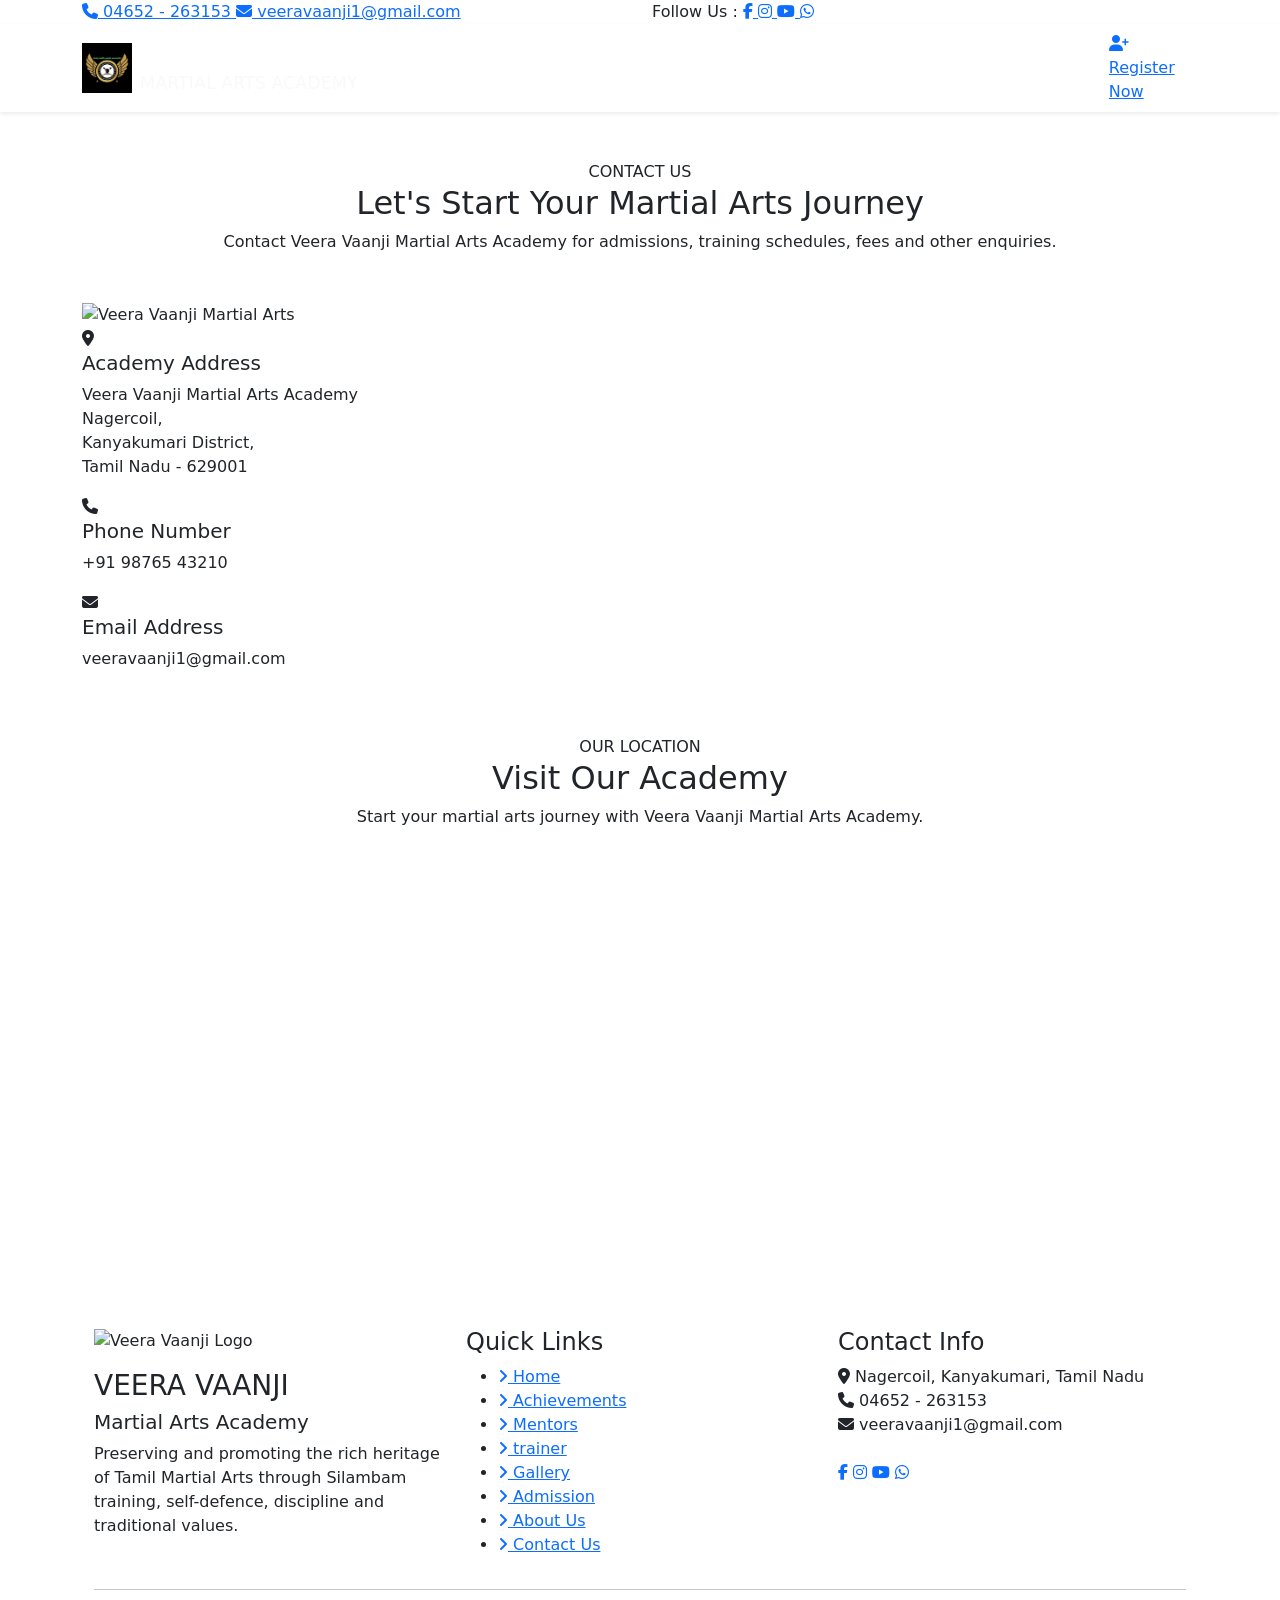
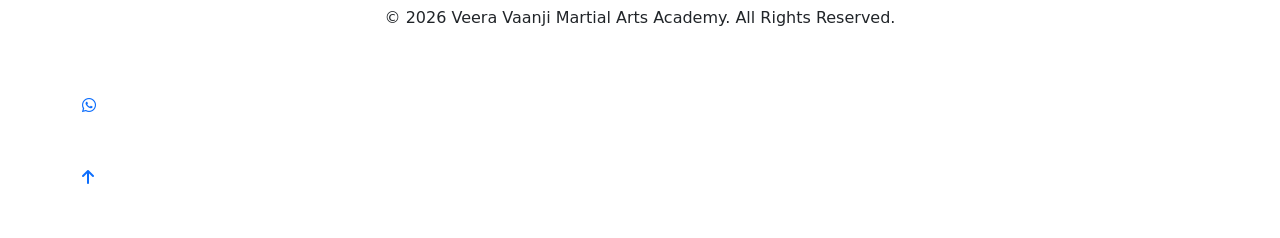
==== templates/contact.html @ 640fe01c "Initial commit" ====
<!DOCTYPE html>
<html lang="en">

<head>

    <!-- Character Encoding -->
    <meta charset="UTF-8">

    <!-- Internet Explorer Compatibility -->
    <meta http-equiv="X-UA-Compatible" content="IE=edge">

    <!-- Responsive Website -->
    <meta name="viewport" content="width=device-width, initial-scale=1.0">

    <!-- SEO -->
    <meta name="description" content="Veera Vaanji Martial Arts Academy - Learn Traditional Tamil Silambam, Self Defence, Sword Training and Fitness.">

    <meta name="keywords" content="Silambam, Martial Arts, Self Defence, Tamil Martial Arts, Veera Vaanji, Nagercoil, Kanyakumari">

    <meta name="author" content="Veera Vaanji Martial Arts Academy">

    <!-- Website Title -->
    <title>Veera Vaanji Martial Arts Academy | Silambam Training</title>

    <!-- Website Icon -->
    <link rel="icon" type="image/png" href="static/images/logo.png">

    <!-- Google Fonts -->
    <link rel="preconnect" href="https://fonts.googleapis.com">

    <link rel="preconnect" href="https://fonts.gstatic.com" crossorigin>

    <link href="https://fonts.googleapis.com/css2?family=Poppins:wght@300;400;500;600;700;800;900&display=swap"
          rel="stylesheet">

    <!-- Bootstrap CSS -->
    <link href="https://cdn.jsdelivr.net/npm/bootstrap@5.3.3/dist/css/bootstrap.min.css"
          rel="stylesheet">

    <!-- Font Awesome -->
    <link rel="stylesheet"
          href="https://cdnjs.cloudflare.com/ajax/libs/font-awesome/6.7.2/css/all.min.css">

    <!-- AOS -->
    <link rel="stylesheet"
          href="https://unpkg.com/aos@2.3.4/dist/aos.css">

    <!-- Swiper -->
    <link rel="stylesheet"
          href="https://cdn.jsdelivr.net/npm/swiper@11/swiper-bundle.min.css">

    <!-- Animate CSS -->
    <link rel="stylesheet"
          href="https://cdnjs.cloudflare.com/ajax/libs/animate.css/4.1.1/animate.min.css"/>

    <!-- Bootstrap Icons -->
    <link rel="stylesheet"
          href="https://cdn.jsdelivr.net/npm/bootstrap-icons@1.11.3/font/bootstrap-icons.min.css">

    <!-- Custom CSS -->
    <link rel="stylesheet" href="static/css/style.css">

</head>

<body>
    <!--==========================================
                TOP HEADER
===========================================-->

<section class="top-header">

    <div class="container">

        <div class="row align-items-center">

            <!-- Left Side -->

            <div class="col-lg-6 col-md-6">

                <div class="top-contact">

                    <a href="tel:04652263153">

                        <i class="fa-solid fa-phone"></i>
04652 - 263153

                    </a>

                    <a href="mailto: veeravaanji1@gmail.com">

                        <i class="fa-solid fa-envelope"></i>

                         veeravaanji1@gmail.com

                    </a>

                </div>

            </div>

            <!-- Right Side -->

            <div class="col-lg-6 col-md-6">

                <div class="top-social">

                    <span>Follow Us :</span>

                    <a href="https://www.facebook.com/share/1Tf6hzZPC5/" target="_blank">

                        <i class="fab fa-facebook-f"></i>

                    </a>

                    <a href="https://www.instagram.com/veera_vaanji?igsh=MXdpdHE1dXgzdG81OQ==" target="_blank">

                        <i class="fab fa-instagram"></i>

                    </a>

                    <a href="https://youtube.com/@veera_vaanji?si=LfIfXK4PFjBQguB0" target="_blank">

                        <i class="fab fa-youtube"></i>

                    </a>
                     <a href="https://wa.me/918220633153?text=Hello%20Veera%20Vaanji%20Academy,%20I%20want%20admission%20details" target="_blank">
    <i class="fab fa-whatsapp"></i>
</a>

                </div>

            </div>

        </div>

    </div>

</section>
<!--==========================================
            NAVIGATION BAR
===========================================-->
<!-- Navigation Bar with Smooth Mobile Toggle -->
<nav class="navbar navbar-expand-lg navbar-dark custom-navbar sticky-top shadow-sm">
    <div class="container">
        
        <!-- Logo -->
        <a class="navbar-brand d-flex align-items-center" href="/">
            <img src="/static/images/logo.png" alt="Veera Vaanji Logo" class="logo img-fluid" style="height:50px; width:auto;">
            <div class="brand-text ms-2">
                <h4 class="mb-0 fw-bold">VEERA VAANJI</h4>
                <small class="text-uppercase text-light">Martial Arts Academy</small>
            </div>
        </a>

        <!-- Mobile Toggle Button (Animated Hamburger / Close X) -->
        <button class="navbar-toggler mobile-menu-btn" 
                type="button" 
                id="menuToggleBtn"
                aria-label="Toggle navigation">
            <span class="toggler-icon"></span>
        </button>

        <!-- Navigation Menu -->
        <div class="collapse navbar-collapse justify-content-end" id="navbarMenu">
            <ul class="navbar-nav align-items-lg-center">
                <li class="nav-item"><a class="nav-link active" href="/">HOME</a></li>
                <li class="nav-item"><a class="nav-link" href="/achievement">ACHIEVEMENTS</a></li>
                <li class="nav-item"><a class="nav-link" href="/mentors">MENTORS</a></li>
                <li class="nav-item"><a class="nav-link" href="/trainers">TRAINERS</a></li>
                <li class="nav-item"><a class="nav-link" href="/gallery">GALLERY</a></li>
                <li class="nav-item"><a class="nav-link" href="/admission">ADMISSION</a></li>
                <li class="nav-item"><a class="nav-link" href="/about">ABOUT US</a></li>
                <li class="nav-item"><a class="nav-link" href="/contact">CONTACT US</a></li>
                <li class="nav-item ms-lg-2 mt-2 mt-lg-0">
                    <a href="/register" class="nav-btn-register">
                        <i class="fa-solid fa-user-plus"></i> Register Now
                    </a>
                </li>
            </ul>
        </div>

    </div>
</nav>

<!--==========================================
                CONTACT SECTION
===========================================-->

<section class="contact-section py-5" id="contact">

    <div class="container">

        <!-- Section Heading -->

        <div class="text-center mb-5">

            <span class="section-subtitle">

                CONTACT US

            </span>

            <h2 class="section-title">

                Let's Start Your
                <span>Martial Arts Journey</span>

            </h2>

            <p>

                Contact Veera Vaanji Martial Arts Academy for admissions,
                training schedules, fees and other enquiries.

            </p>

        </div>

        <div class="row g-5">

            <!-- Contact Information -->

<div class="col-lg-5">

    <div class="contact-image">
    <img src="static/images/contact-bg.jpg"
         alt="Veera Vaanji Martial Arts">
    <span></span>
</div>

    <div class="contact-info">

        <!-- Address -->

        <div class="info-box">

            <i class="fa-solid fa-location-dot"></i>

            <div>

                <h5>Academy Address</h5>

                <p>
                    Veera Vaanji Martial Arts Academy<br>
                    Nagercoil,<br>
                    Kanyakumari District,<br>
                    Tamil Nadu - 629001
                </p>

            </div>

        </div>

        <!-- Phone -->

        <div class="info-box">

            <i class="fa-solid fa-phone"></i>

            <div>

                <h5>Phone Number</h5>

                <p>+91 98765 43210</p>

            </div>

        </div>

        <!-- Email -->

        <div class="info-box">

            <i class="fa-solid fa-envelope"></i>

            <div>

                <h5>Email Address</h5>

                <p> veeravaanji1@gmail.com</p>

            </div>

        </div>

    </div>

</div>

                            

                    

                

           
<!--==========================================
                GOOGLE MAP
===========================================-->

<section class="map-section">

    <div class="container">

        <div class="section-title text-center mb-4">

            <span class="section-subtitle">OUR LOCATION</span>

            <h2>Visit Our Academy</h2>

            <p>Start your martial arts journey with Veera Vaanji Martial Arts Academy.</p>

        </div>

        <div class="map-box">

            <iframe
                src="https://www.google.com/maps?q=Nagercoil,TamilNadu&output=embed"
                width="100%"
                height="420"
                style="border:0;"
                loading="lazy"
                allowfullscreen="">
            </iframe>

        </div>

    </div>

</section>


<!--==========================================
                FOOTER
===========================================-->

<footer class="footer">

    <div class="container">

        <div class="row gy-5">

            <!-- Academy -->

            <div class="col-lg-4 col-md-6">

                <div class="footer-logo mb-3">
                    <img src="static/images/logo.png"
                         alt="Veera Vaanji Logo"
                         class="footer-img img-fluid">
                </div>

                <h3 class="academy-name">VEERA VAANJI</h3>

                <h5 class="academy-sub">Martial Arts Academy</h5>

                <p class="footer-text">
                    Preserving and promoting the rich heritage of Tamil Martial Arts
                    through Silambam training, self-defence, discipline and
                    traditional values.
                </p>

            </div>

            <!-- Quick Links -->

            <div class="col-lg-4 col-md-6">

                <h4 class="footer-title">Quick Links</h4>
<ul class="footer-links">

                    <li><a href="index.html"><i class="fa-solid fa-angle-right"></i> Home</a></li>

                    

                    <li><a href="achievement.html"><i class="fa-solid fa-angle-right"></i> Achievements</a></li>

                    <li><a href="mentors.html"><i class="fa-solid fa-angle-right"></i> Mentors</a></li>
                    <li><a href="trainers.html"><i class="fa-solid fa-angle-right"></i> trainer</a></li>
                     <li><a href="gallery.html"><i class="fa-solid fa-angle-right"></i> Gallery</a></li>


                   

                    <li><a href="admission.html"><i class="fa-solid fa-angle-right"></i> Admission</a></li>
                     <li><a href="about.html"><i class="fa-solid fa-angle-right"></i> About Us</a></li>

                    <li><a href="contact.html"><i class="fa-solid fa-angle-right"></i> Contact Us</a></li>
 
                </ul>


            </div>

            <!-- Contact -->

            <div class="col-lg-4 col-md-12">

                <h4 class="footer-title">Contact Info</h4>

                <div class="contact-item">
                    <i class="fa-solid fa-location-dot"></i>
                    <span>Nagercoil, Kanyakumari, Tamil Nadu</span>
                </div>

                <div class="contact-item">
                    <i class="fa-solid fa-phone"></i>
                    <span>04652 - 263153</span>
                </div>

                <div class="contact-item">
                    <i class="fa-solid fa-envelope"></i>
                    <span> veeravaanji1@gmail.com</span>
                </div>

                <div class="footer-social mt-4">

                    <a href="https://www.facebook.com/share/1Tf6hzZPC5/"><i class="fab fa-facebook-f"></i></a>

                    <a href="https://www.instagram.com/veera_vaanji?igsh=MXdpdHE1dXgzdG81OQ=="><i class="fab fa-instagram"></i></a>

                    <a href="https://youtube.com/@veera_vaanji?si=LfIfXK4PFjBQguB0"><i class="fab fa-youtube"></i></a>

                  <a href="https://wa.me/918220633153?text=Hello%20Veera%20Vaanji%20Academy,%20I%20want%20admission%20details" target="_blank">
    <i class="fab fa-whatsapp"></i>
</a>

                </div>

            </div>

        </div>

        <hr>

        <div class="copyright text-center">

            <p>© 2026 Veera Vaanji Martial Arts Academy. All Rights Reserved.</p>

        </div>

    </div>

</footer>

<!--==========================================
        WHATSAPP BUTTON
===========================================-->

<a href="https://wa.me/919876543210"
   class="whatsapp-btn"
   target="_blank">

    <i class="fab fa-whatsapp"></i>

</a>


<!--==========================================
        BACK TO TOP BUTTON
===========================================-->

<a href="#home" class="top-btn">

    <i class="fa-solid fa-arrow-up"></i>

</a>
<script>

/* Loader */

window.addEventListener("load",function(){

document.getElementById("loader").style.opacity="0";

setTimeout(function(){

document.getElementById("loader").style.display="none";

},500);

});


/* Scroll Progress */

window.onscroll=function(){

let winScroll=document.body.scrollTop ||

document.documentElement.scrollTop;

let height=document.documentElement.scrollHeight-

document.documentElement.clientHeight;

let scrolled=(winScroll/height)*100;

document.getElementById("progressBar").style.width=scrolled+"%";

};

</script>
<script>
    // Smooth Mobile Menu Open & Close Controller
    document.addEventListener("DOMContentLoaded", function () {
        const toggleBtn = document.getElementById("menuToggleBtn");
        const navMenu = document.getElementById("navbarMenu");

        if (toggleBtn && navMenu) {
            // 1. Toggle Open / Close on Hamburger Button Click
            toggleBtn.addEventListener("click", function (e) {
                e.stopPropagation();
                const isOpen = navMenu.classList.contains("show");
                
                if (isOpen) {
                    closeMenu();
                } else {
                    openMenu();
                }
            });

            function openMenu() {
                navMenu.classList.add("show");
                toggleBtn.classList.add("is-active");
            }

            function closeMenu() {
                navMenu.classList.remove("show");
                toggleBtn.classList.remove("is-active");
            }

            // 2. Close Menu when clicking any link inside the menu
            document.querySelectorAll("#navbarMenu a").forEach(function (link) {
                link.addEventListener("click", function () {
                    closeMenu();
                });
            });

            // 3. Close Menu when tapping anywhere outside the navbar
            document.addEventListener("click", function (e) {
                if (!navMenu.contains(e.target) && !toggleBtn.contains(e.target)) {
                    closeMenu();
                }
            });
        }
    });
</script>
<script src="static/js/script.js"></script>

</body>

</html>
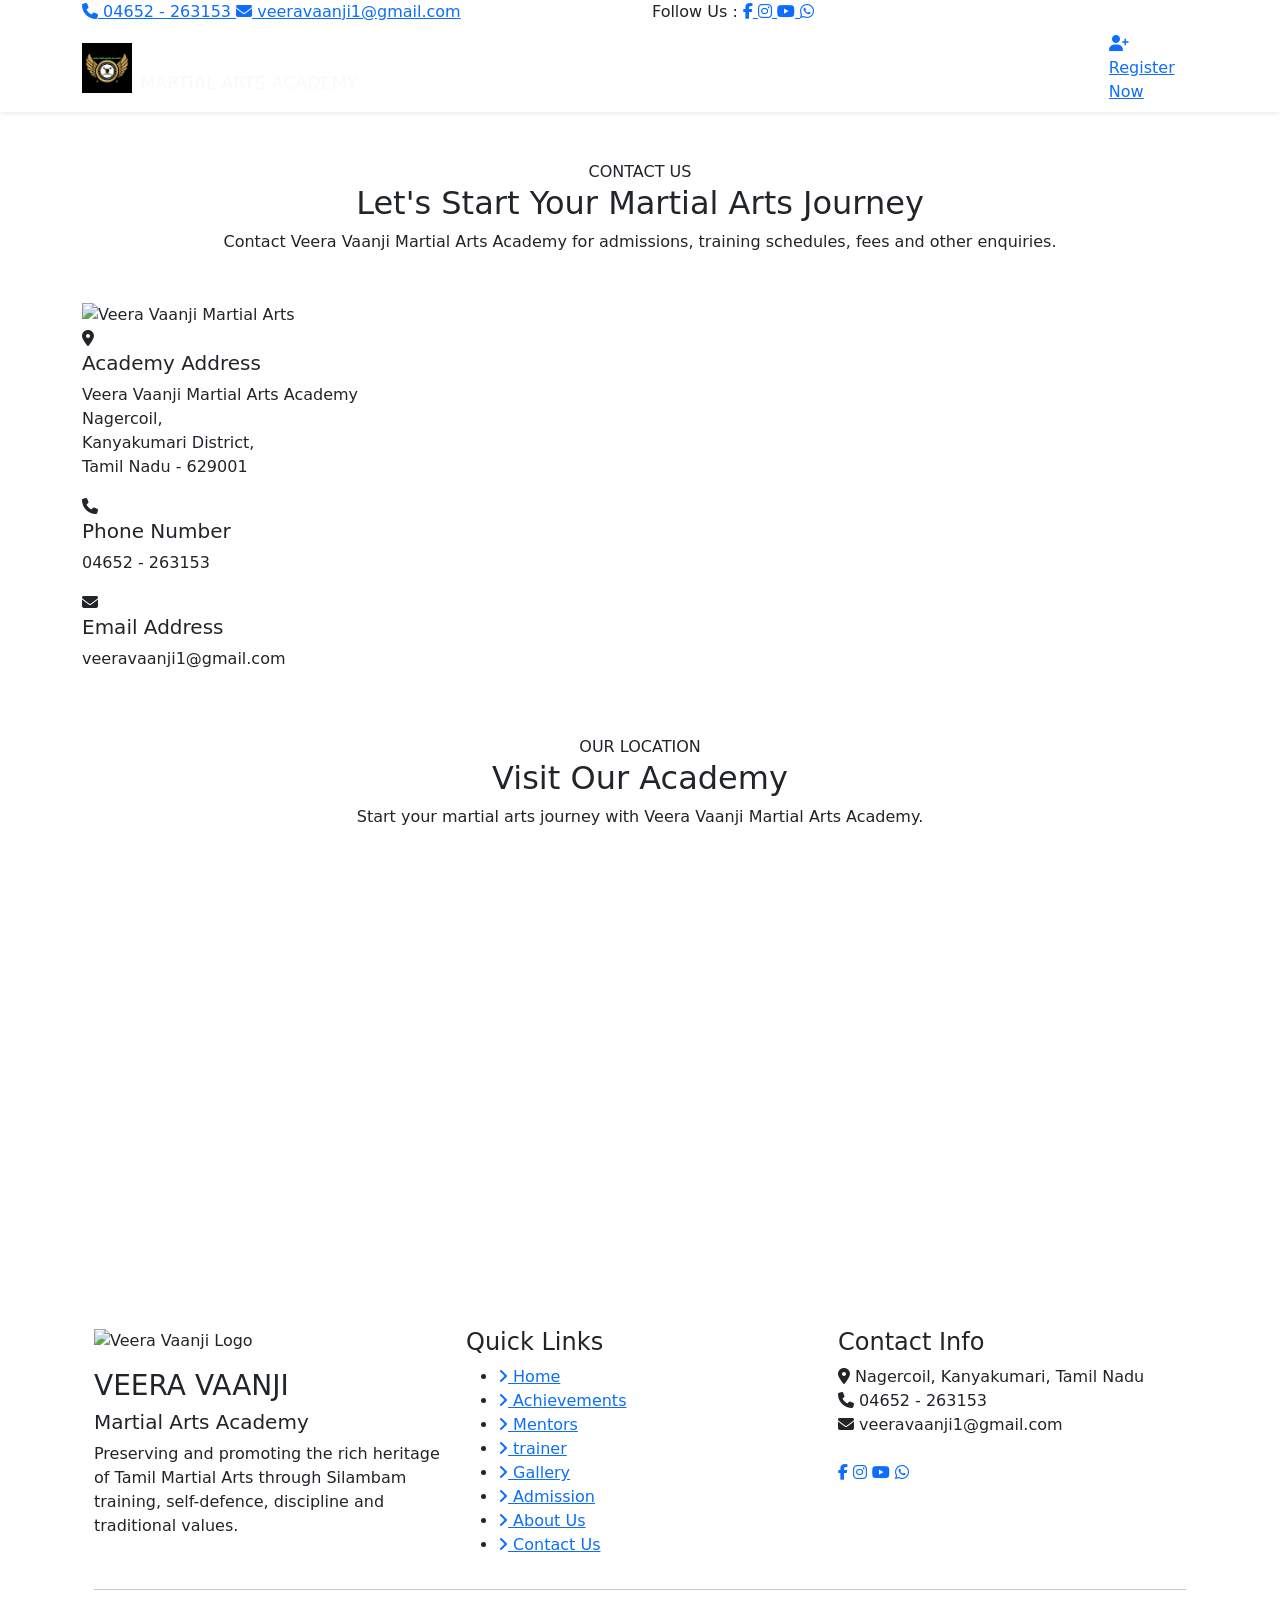
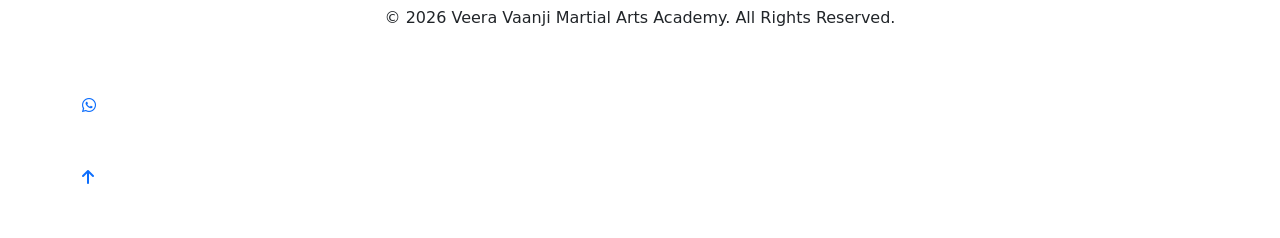
==== commit 1a3ed10b: "Update contact.html" ====
--- a/templates/contact.html
+++ b/templates/contact.html
@@ -261,7 +261,7 @@
 
                 <h5>Phone Number</h5>
 
-                <p>+91 98765 43210</p>
+                <p>04652 - 263153</p>
 
             </div>
 
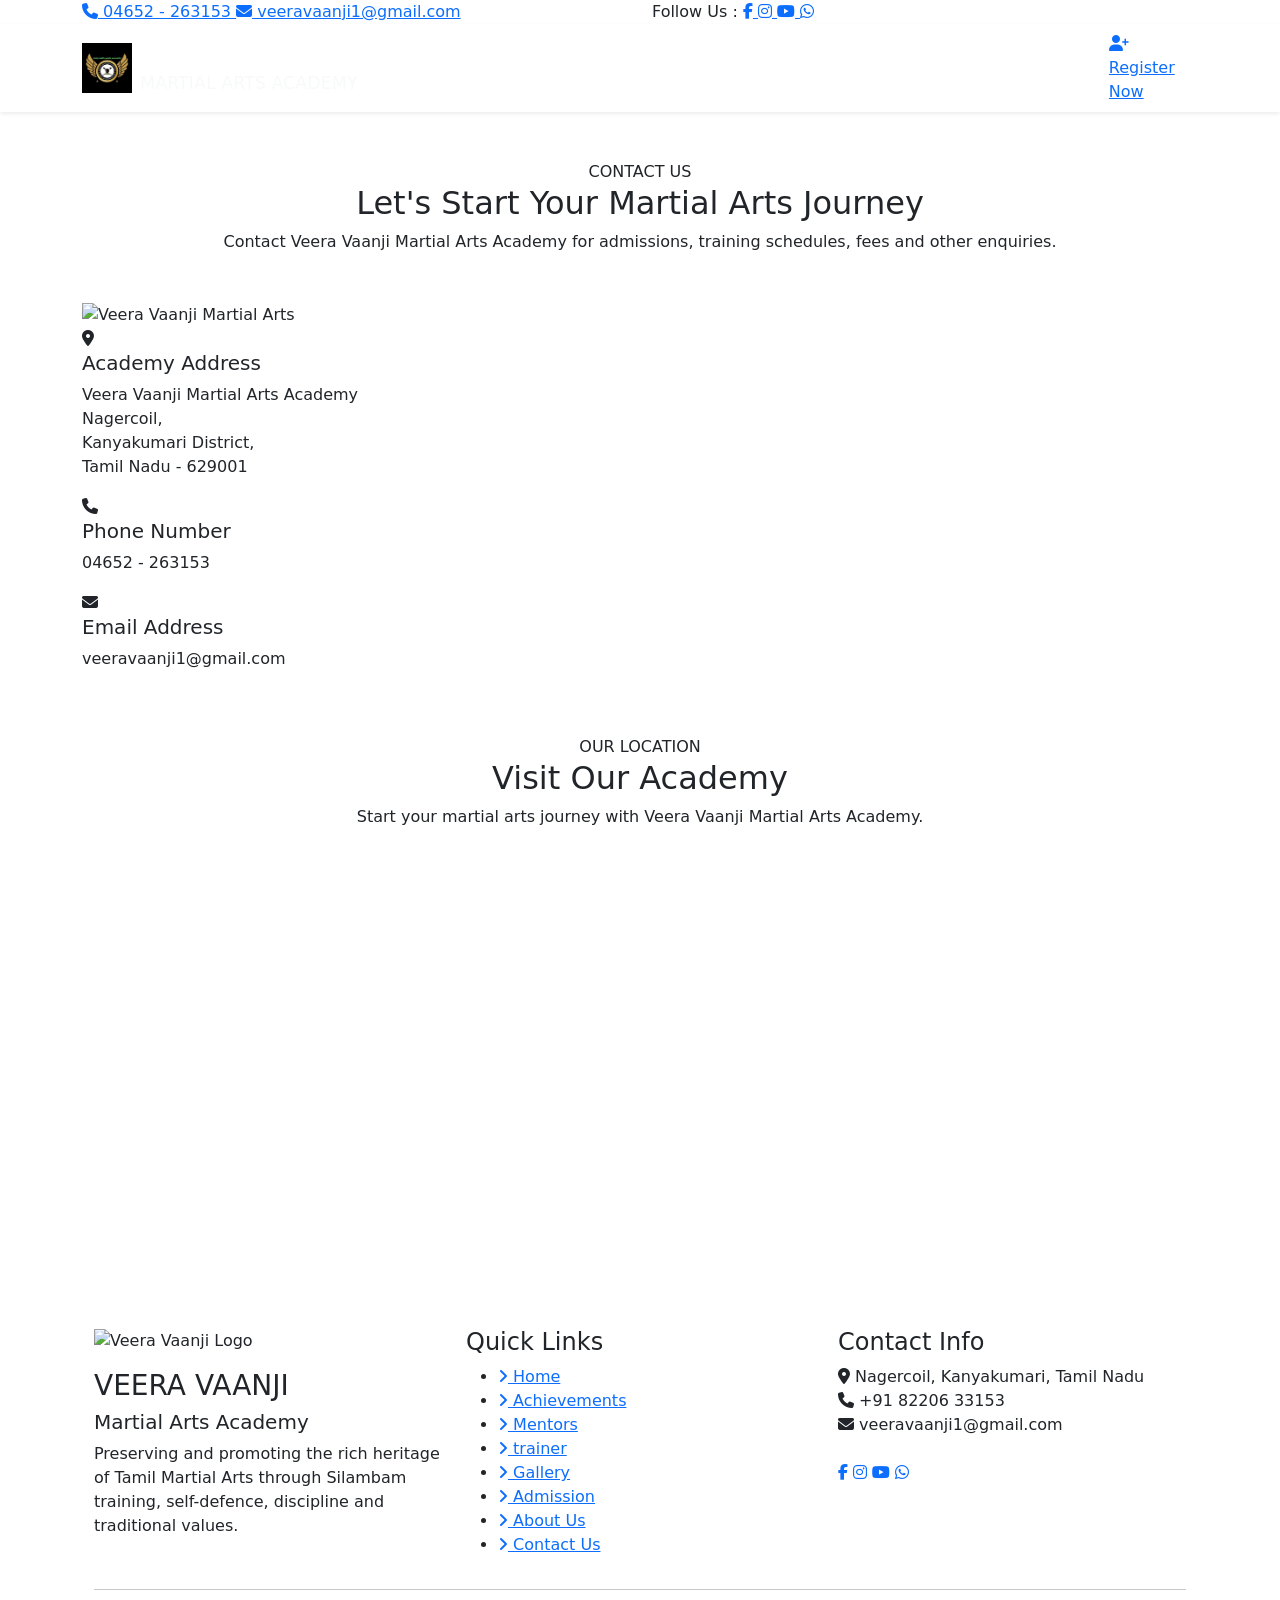
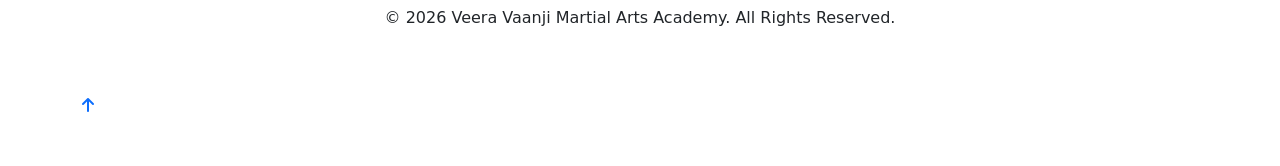
==== commit 6faefc57: "Update contact.html" ====
--- a/templates/contact.html
+++ b/templates/contact.html
@@ -405,7 +405,7 @@
 
                 <div class="contact-item">
                     <i class="fa-solid fa-phone"></i>
-                    <span>04652 - 263153</span>
+                    <span>+91 82206 33153</span>
                 </div>
 
                 <div class="contact-item">
@@ -443,17 +443,7 @@
 
 </footer>
 
-<!--==========================================
-        WHATSAPP BUTTON
-===========================================-->
-
-<a href="https://wa.me/919876543210"
-   class="whatsapp-btn"
-   target="_blank">
-
-    <i class="fab fa-whatsapp"></i>
-
-</a>
+
 
 
 <!--==========================================
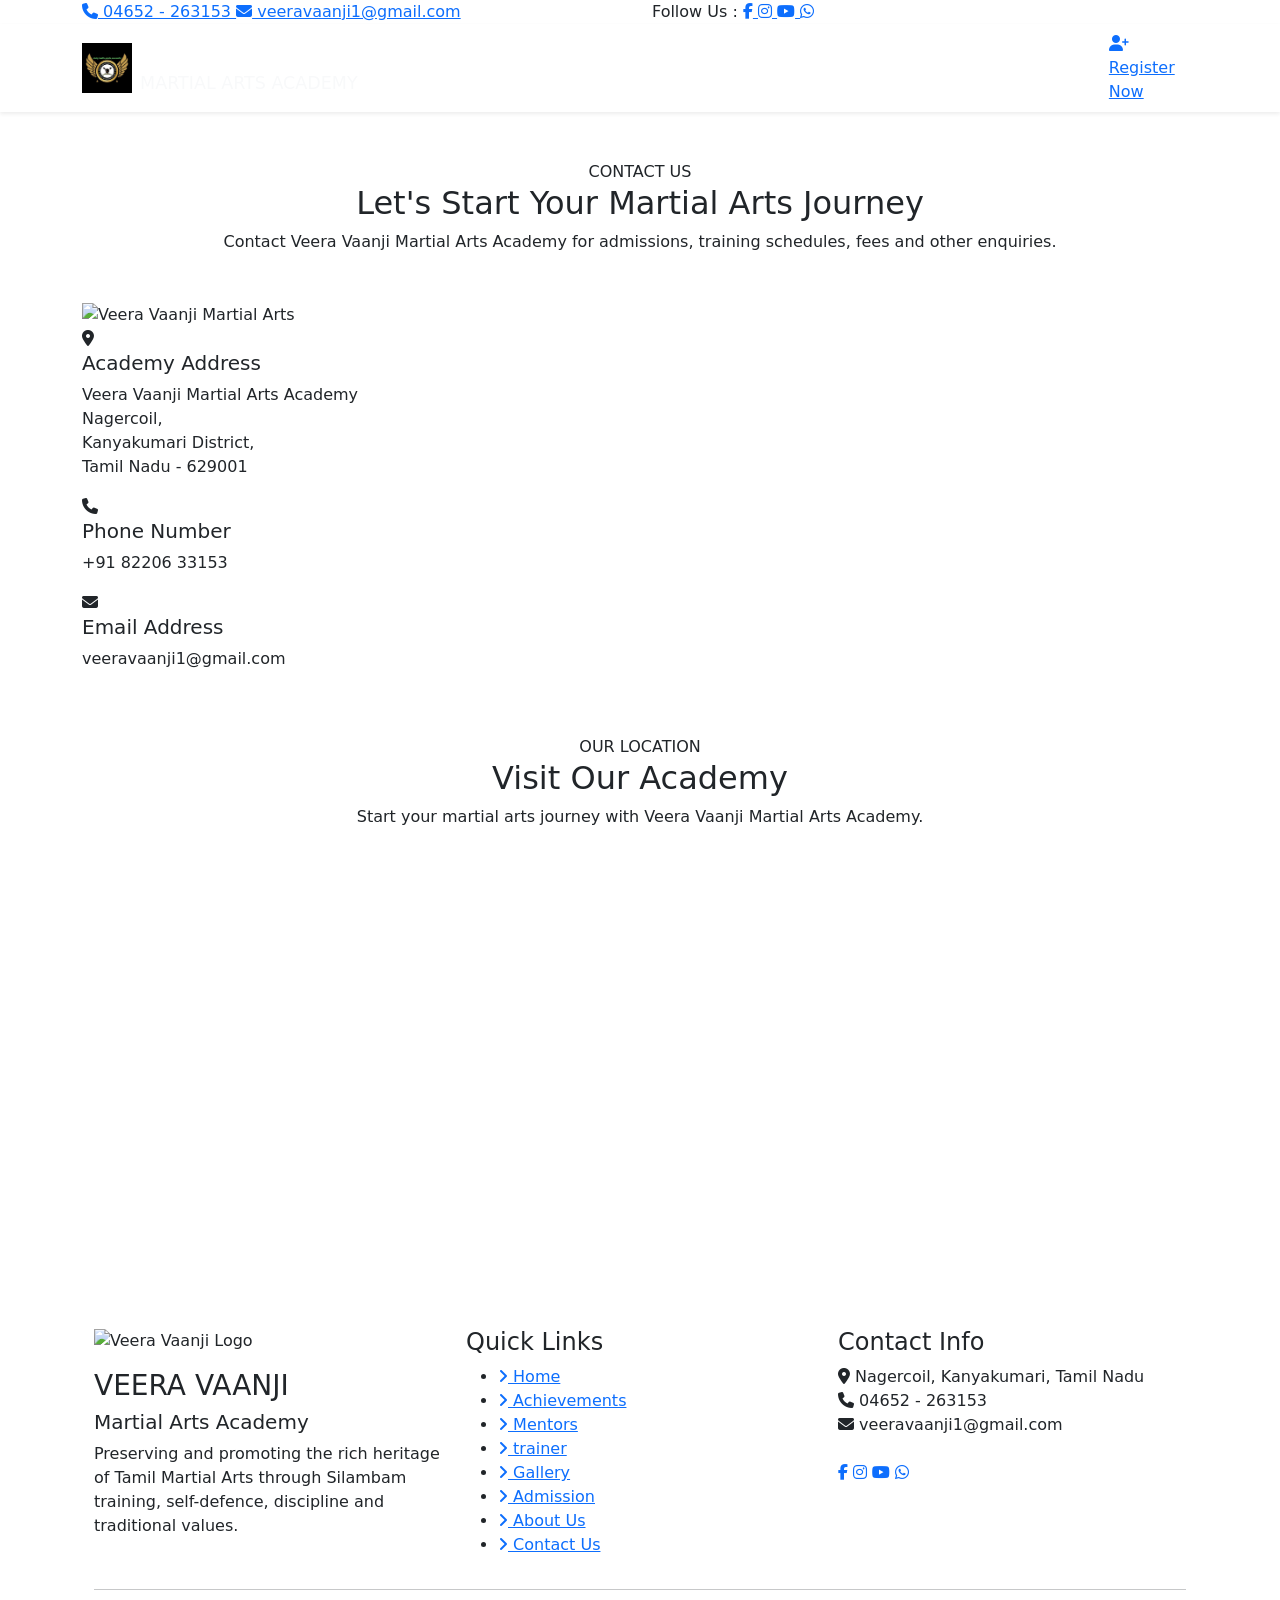
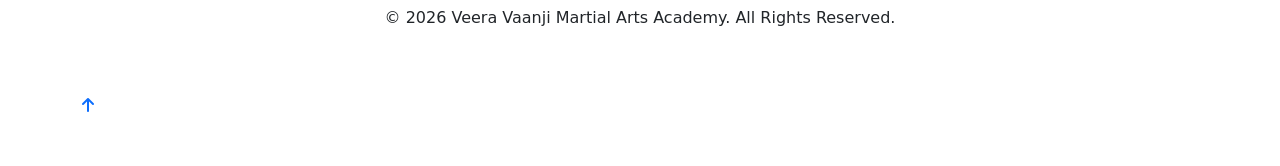
==== commit 03239996: "Update contact.html" ====
--- a/templates/contact.html
+++ b/templates/contact.html
@@ -261,7 +261,7 @@
 
                 <h5>Phone Number</h5>
 
-                <p>04652 - 263153</p>
+                <p>+91 82206 33153</p>
 
             </div>
 
@@ -405,7 +405,7 @@
 
                 <div class="contact-item">
                     <i class="fa-solid fa-phone"></i>
-                    <span>+91 82206 33153</span>
+                    <span>04652 - 263153</span>
                 </div>
 
                 <div class="contact-item">
